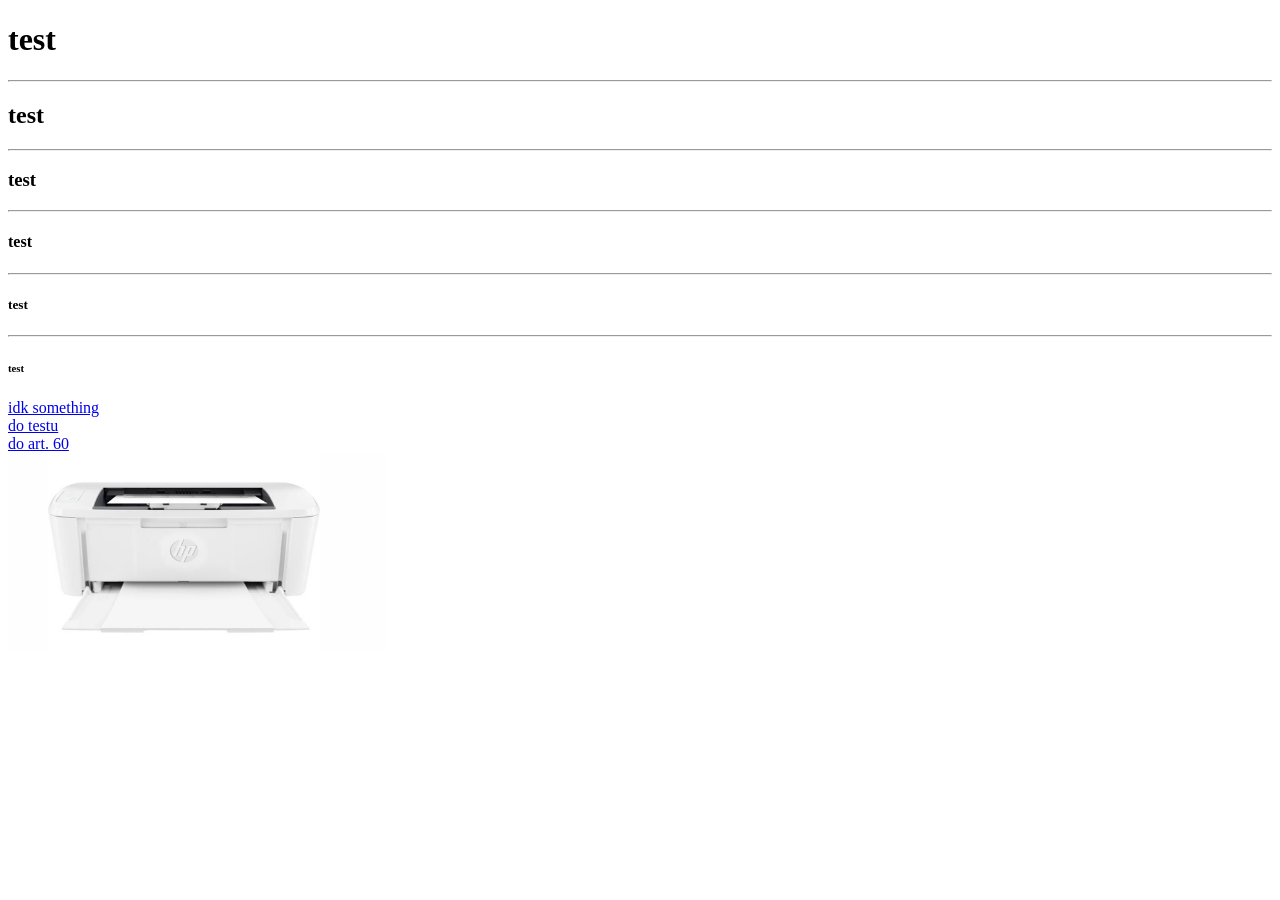
==== index.html @ 3ab0beab "Change test to index So that I can use GH Pages" ====
<!DOCTYPE html>
<html lang="pl">
<head>
    <meta charset="UTF-8">
    <meta name="viewport" content="width=device-width, initial-scale=1.0">
    <title>Jakaś tam strona</title>
</head>
<body>
    <h1 id="head">test</h1>
    <hr>
    <h2>test</h2>
    <hr>
    <h3>test</h3>
    <hr>
    <h4>test</h4>
    <hr>
    <h5>test</h5>
    <hr>
    <h6>test</h6>
    <a href="pierwsza.html" target="_blank">idk something</a>
    <br>
    <a href="#head">do testu</a>
    <br>
    <a href="mailto:something@abcd.com">do art. 60</a>
    <br>
    <a href="https://hp.pl"><img src="drukarka.png" width="30%" height="30%" alt="drukarka od herr"></a>
</body>
</html>
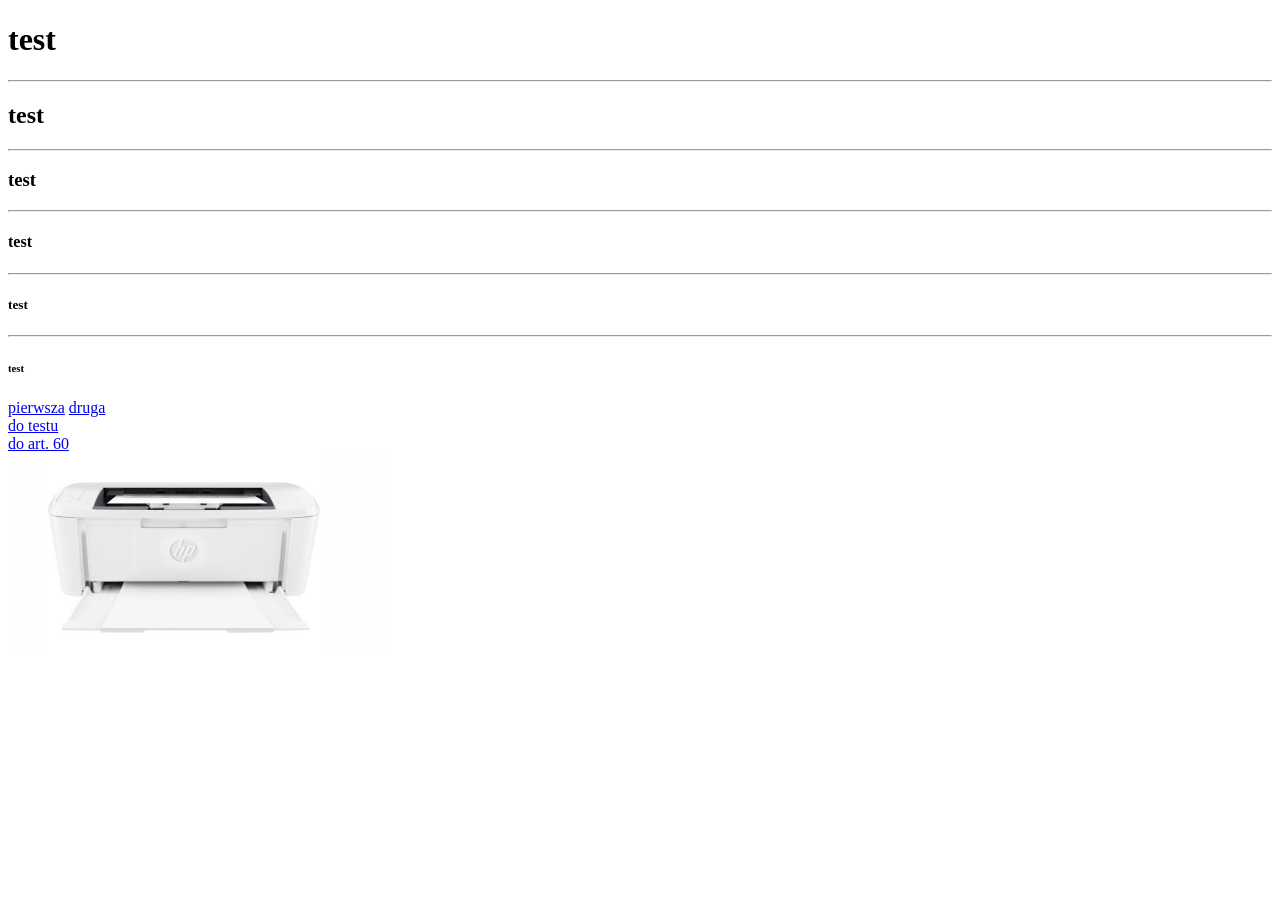
==== commit eaade2ea: "Clean stuff up" ====
--- a/index.html
+++ b/index.html
@@ -17,7 +17,8 @@
     <h5>test</h5>
     <hr>
     <h6>test</h6>
-    <a href="pierwsza.html" target="_blank">idk something</a>
+    <a href="pierwsza.html" target="_blank">pierwsza</a>
+    <a href="druga.html" target="_blank">druga</a>
     <br>
     <a href="#head">do testu</a>
     <br>
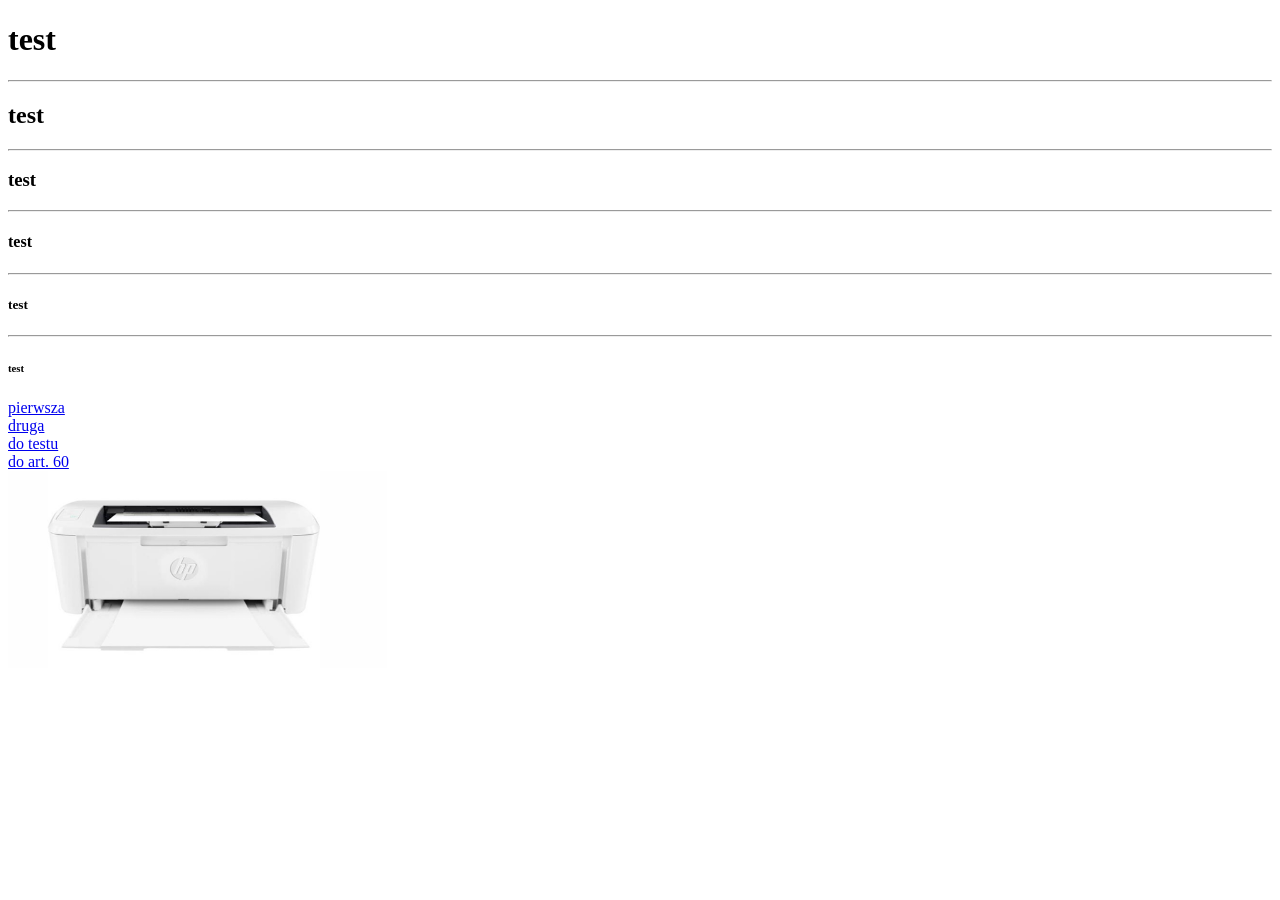
==== commit 8965e502: "Add <br>" ====
--- a/index.html
+++ b/index.html
@@ -18,6 +18,7 @@
     <hr>
     <h6>test</h6>
     <a href="pierwsza.html" target="_blank">pierwsza</a>
+    <br>
     <a href="druga.html" target="_blank">druga</a>
     <br>
     <a href="#head">do testu</a>
